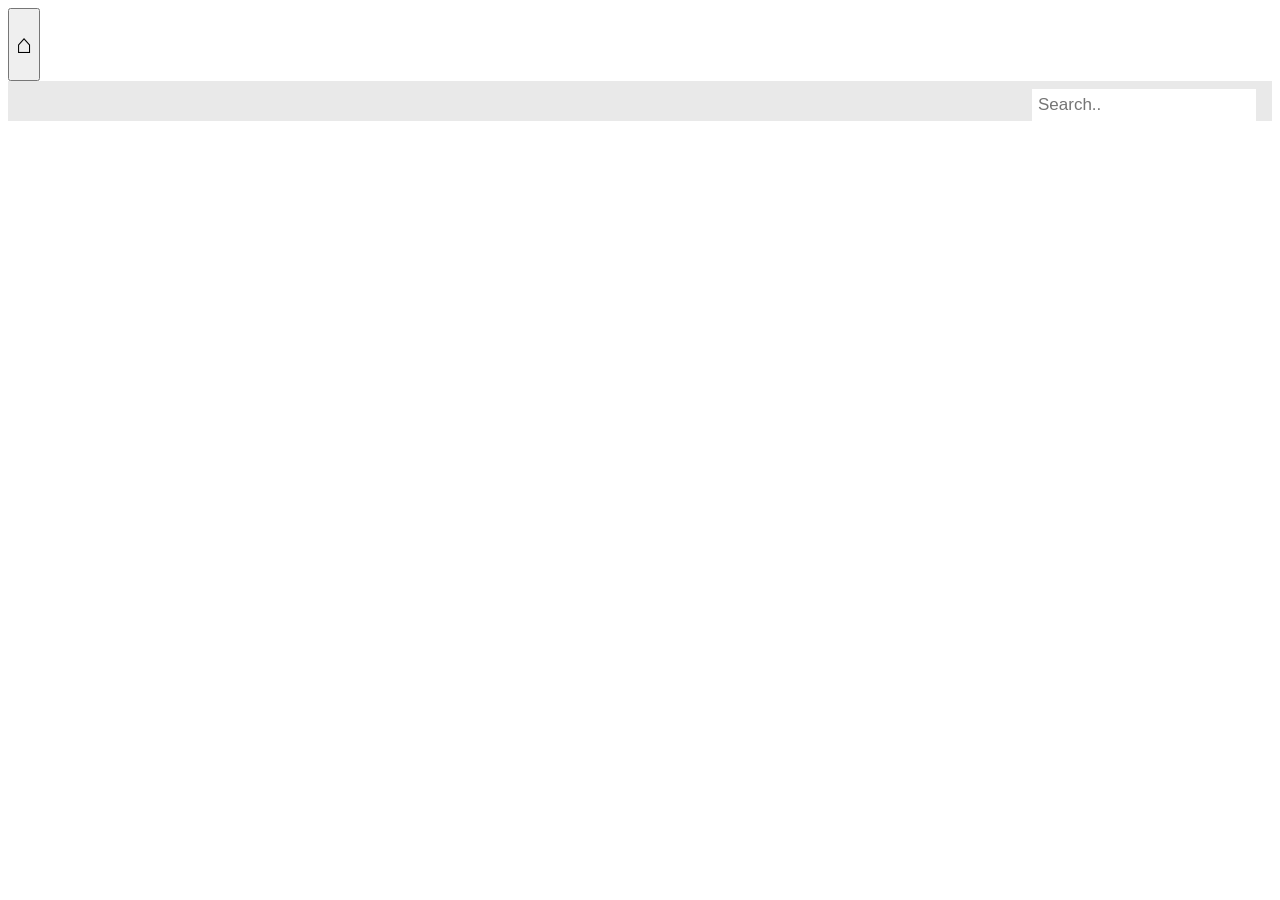
==== en-US.html @ a8b76ffd "Remove navigation links from topnav Removed navigation links for Home, About, and Contact." ====
<!DOCTYPE html>
<html lang="en">
<head>
  <meta charset="UTF-8">
  <title>Library Site</title>
  <link rel="stylesheet" href="style2.css">
</head>
<body>

  <a href="https://thecoolgeek1000.github.io" style="text-decoration: none;">
    <button class="favorite styled" type="button"><h1>&#8962;</h1></button>
</a>

  <div class="topnav">
  <input type="text" placeholder="Search..">
</div>


</body>
</html>
---- style2.css ----
/* Add a black background color to the top navigation bar */
.topnav {
  overflow: hidden;
  background-color: #e9e9e9;
}

/* Style the links inside the navigation bar */
.topnav a {
  float: left;
  display: block;
  color: black;
  text-align: center;
  padding: 14px 16px;
  text-decoration: none;
  font-size: 17px;
}

/* Change the color of links on hover */
.topnav a:hover {
  background-color: #ddd;
  color: black;
}

/* Style the "active" element to highlight the current page */
.topnav a.active {
  background-color: #2196F3;
  color: white;
}

/* Style the search box inside the navigation bar */
.topnav input[type=text] {
  float: right;
  padding: 6px;
  border: none;
  margin-top: 8px;
  margin-right: 16px;
  font-size: 17px;
}

/* When the screen is less than 600px wide, stack the links and the search field vertically instead of horizontally */
@media screen and (max-width: 600px) {
  .topnav a, .topnav input[type=text] {
    float: none;
    display: block;
    text-align: left;
    width: 100%;
    margin: 0;
    padding: 14px;
  }
  .topnav input[type=text] {
    border: 1px solid #ccc;
  }
}
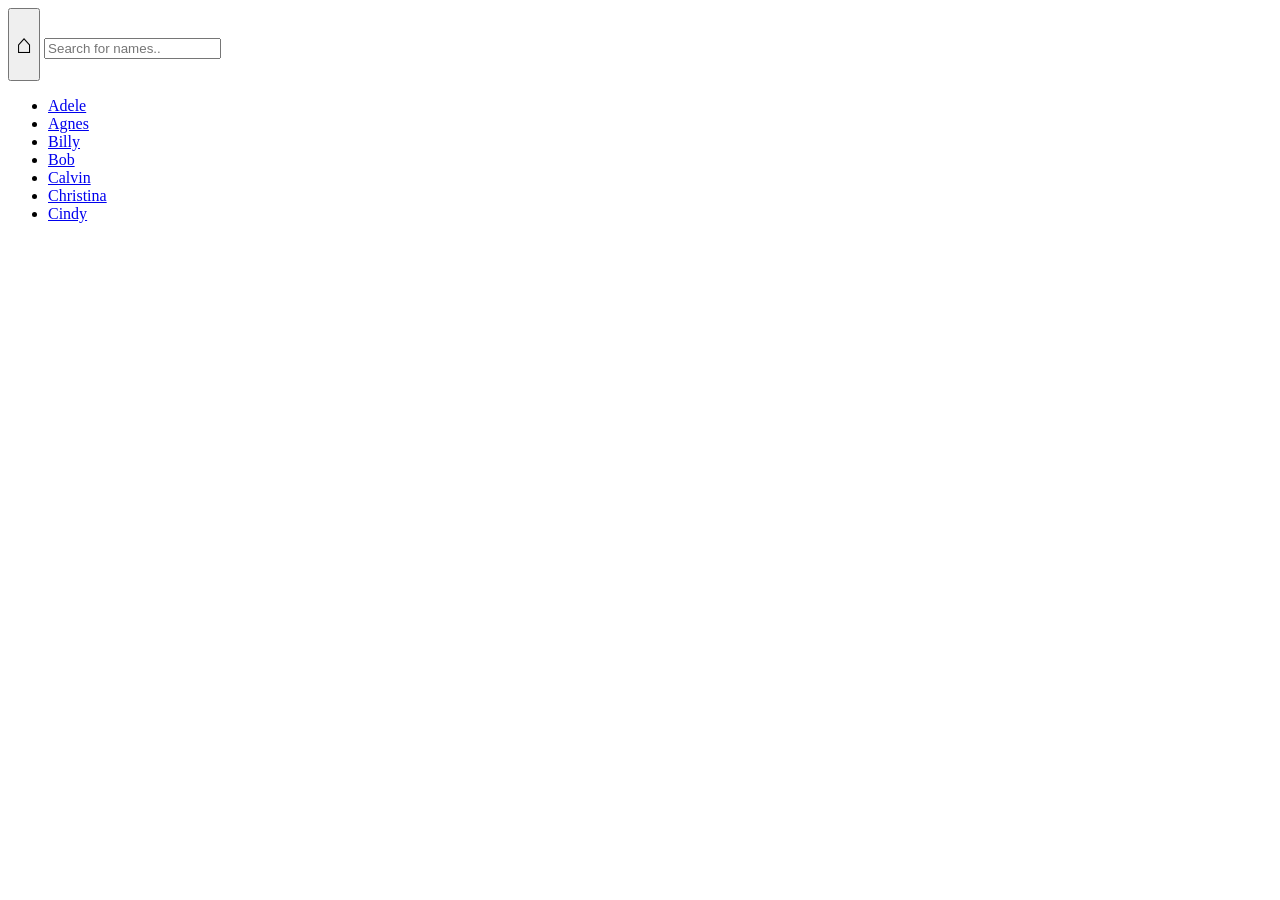
==== commit 6f87eb69: "Add search input and list of names to en-US.html" ====
--- a/en-US.html
+++ b/en-US.html
@@ -11,9 +11,19 @@
     <button class="favorite styled" type="button"><h1>&#8962;</h1></button>
 </a>
 
-  <div class="topnav">
-  <input type="text" placeholder="Search..">
-</div>
+<input type="text" id="myInput" onkeyup="myFunction()" placeholder="Search for names..">
+
+<ul id="myUL">
+  <li><a href="#">Adele</a></li>
+  <li><a href="#">Agnes</a></li>
+
+  <li><a href="#">Billy</a></li>
+  <li><a href="#">Bob</a></li>
+
+  <li><a href="#">Calvin</a></li>
+  <li><a href="#">Christina</a></li>
+  <li><a href="#">Cindy</a></li>
+</ul>
 
 
 </body>
--- a/style2.css
+++ b/style2.css
@@ -29,7 +29,7 @@
 
 /* Style the search box inside the navigation bar */
 .topnav input[type=text] {
-  float: right;
+  float: left;
   padding: 6px;
   border: none;
   margin-top: 8px;
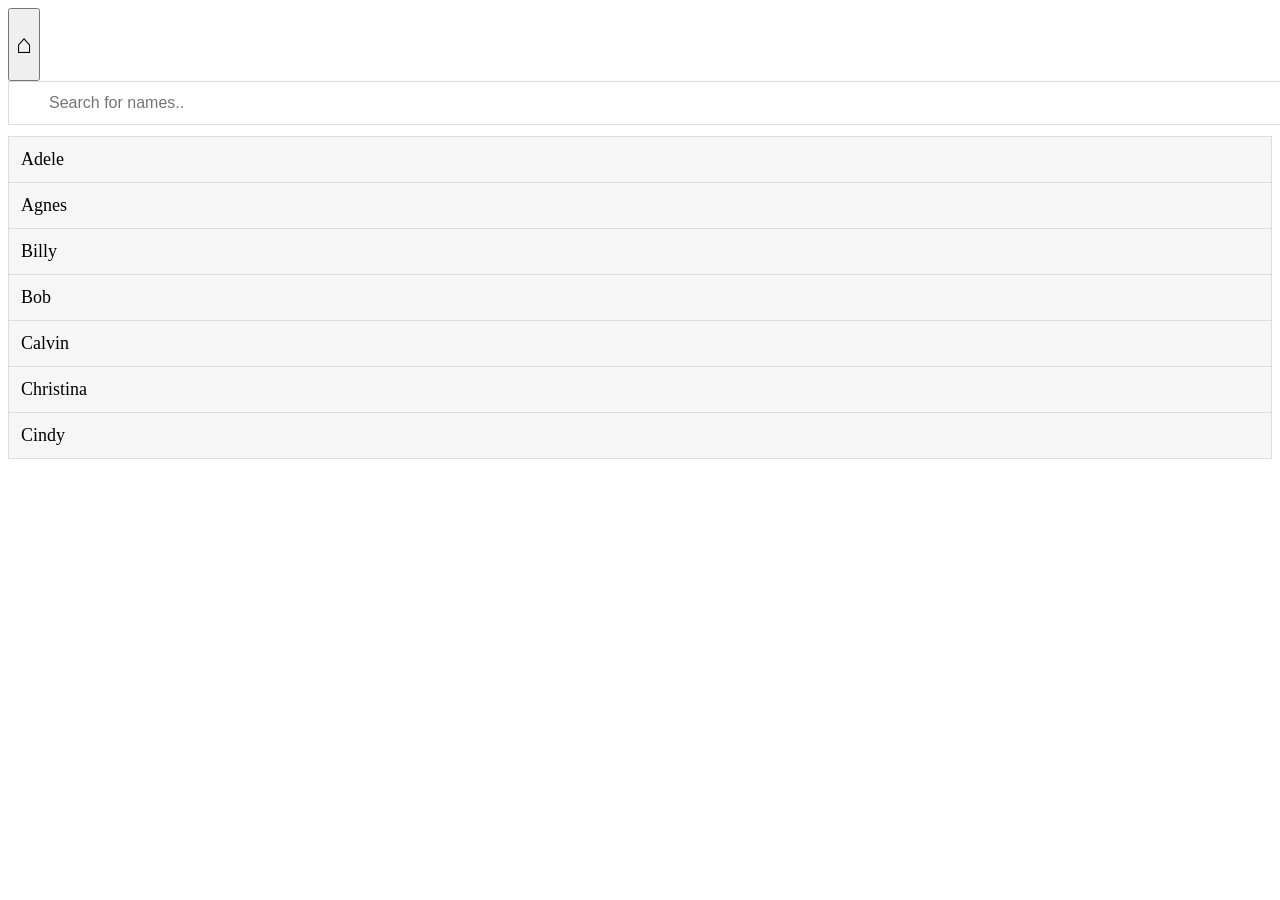
==== commit 417ca0cd: "Update en-US.html" ====
--- a/en-US.html
+++ b/en-US.html
@@ -11,6 +11,8 @@
     <button class="favorite styled" type="button"><h1>&#8962;</h1></button>
 </a>
 
+<script src="script.js" defer></script>
+  
 <input type="text" id="myInput" onkeyup="myFunction()" placeholder="Search for names..">
 
 <ul id="myUL">
--- a/style2.css
+++ b/style2.css
@@ -1,53 +1,32 @@
-/* Add a black background color to the top navigation bar */
-.topnav {
-  overflow: hidden;
-  background-color: #e9e9e9;
+#myInput {
+  background-image: url('/css/searchicon.png'); /* Add a search icon to input */
+  background-position: 10px 12px; /* Position the search icon */
+  background-repeat: no-repeat; /* Do not repeat the icon image */
+  width: 100%; /* Full-width */
+  font-size: 16px; /* Increase font-size */
+  padding: 12px 20px 12px 40px; /* Add some padding */
+  border: 1px solid #ddd; /* Add a grey border */
+  margin-bottom: 12px; /* Add some space below the input */
 }
 
-/* Style the links inside the navigation bar */
-.topnav a {
-  float: left;
-  display: block;
-  color: black;
-  text-align: center;
-  padding: 14px 16px;
-  text-decoration: none;
-  font-size: 17px;
+#myUL {
+  /* Remove default list styling */
+  list-style-type: none;
+  padding: 0;
+  margin: 0;
 }
 
-/* Change the color of links on hover */
-.topnav a:hover {
-  background-color: #ddd;
-  color: black;
+#myUL li a {
+  border: 1px solid #ddd; /* Add a border to all links */
+  margin-top: -1px; /* Prevent double borders */
+  background-color: #f6f6f6; /* Grey background color */
+  padding: 12px; /* Add some padding */
+  text-decoration: none; /* Remove default text underline */
+  font-size: 18px; /* Increase the font-size */
+  color: black; /* Add a black text color */
+  display: block; /* Make it into a block element to fill the whole list */
 }
 
-/* Style the "active" element to highlight the current page */
-.topnav a.active {
-  background-color: #2196F3;
-  color: white;
+#myUL li a:hover:not(.header) {
+  background-color: #eee; /* Add a hover effect to all links, except for headers */
 }
-
-/* Style the search box inside the navigation bar */
-.topnav input[type=text] {
-  float: left;
-  padding: 6px;
-  border: none;
-  margin-top: 8px;
-  margin-right: 16px;
-  font-size: 17px;
-}
-
-/* When the screen is less than 600px wide, stack the links and the search field vertically instead of horizontally */
-@media screen and (max-width: 600px) {
-  .topnav a, .topnav input[type=text] {
-    float: none;
-    display: block;
-    text-align: left;
-    width: 100%;
-    margin: 0;
-    padding: 14px;
-  }
-  .topnav input[type=text] {
-    border: 1px solid #ccc;
-  }
-}
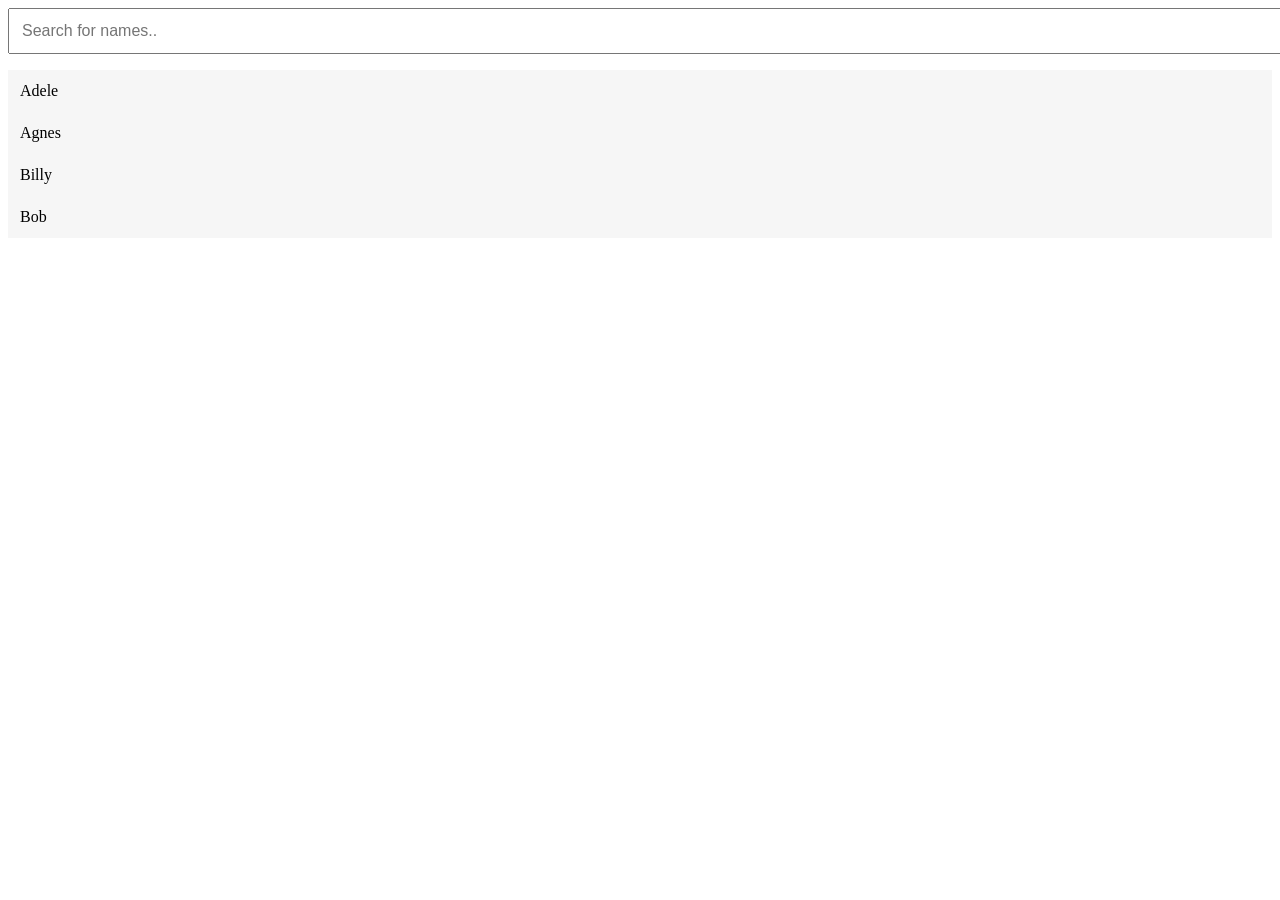
==== commit 836e508d: "Update en-US.html" ====
--- a/en-US.html
+++ b/en-US.html
@@ -1,32 +1,53 @@
+<!-- 1. THE FRAMEWORK -->
+<!-- This tells the browser: "Hey, I am a webpage!" -->
 <!DOCTYPE html>
-<html lang="en">
+<html>
 <head>
-  <meta charset="UTF-8">
-  <title>Library Site</title>
-  <link rel="stylesheet" href="style2.css">
+    
+    <!-- 2. THE PAINT & DECORATION (CSS) -->
+    <!-- All of your styling goes right here inside these two tags -->
+    <style>
+        /* Your CSS styling rules live inside here */
+        #myInput { width: 100%; font-size: 16px; padding: 12px; }
+        #myUL { list-style-type: none; padding: 0; }
+        #myUL li a { display: block; padding: 12px; background: #f6f6f6; color: black; text-decoration: none; }
+        #myUL li a:hover { background: #eee; }
+    </style>
+
 </head>
 <body>
 
-  <a href="https://thecoolgeek1000.github.io" style="text-decoration: none;">
-    <button class="favorite styled" type="button"><h1>&#8962;</h1></button>
-</a>
+    <!-- 3. THE FURNITURE (HTML) -->
+    <!-- This is the actual text and search bar people see on the screen -->
+    <input type="text" id="myInput" onkeyup="myFunction()" placeholder="Search for names..">
 
-<script src="script.js" defer></script>
-  
-<input type="text" id="myInput" onkeyup="myFunction()" placeholder="Search for names..">
+    <ul id="myUL">
+        <li><a href="#">Adele</a></li>
+        <li><a href="#">Agnes</a></li>
+        <li><a href="#">Billy</a></li>
+        <li><a href="#">Bob</a></li>
+    </ul>
 
-<ul id="myUL">
-  <li><a href="#">Adele</a></li>
-  <li><a href="#">Agnes</a></li>
+    <!-- 4. THE ELECTRICITY & PLUMBING (JavaScript) -->
+    <!-- This makes the search bar actually DO something when you type -->
+    <script>
+        function myFunction() {
+            var input = document.getElementById('myInput');
+            var filter = input.value.toUpperCase();
+            var ul = document.getElementById("myUL");
+            var li = ul.getElementsByTagName('li');
 
-  <li><a href="#">Billy</a></li>
-  <li><a href="#">Bob</a></li>
-
-  <li><a href="#">Calvin</a></li>
-  <li><a href="#">Christina</a></li>
-  <li><a href="#">Cindy</a></li>
-</ul>
-
+            for (var i = 0; i < li.length; i++) {
+                var a = li[i].getElementsByTagName("a")[0];
+                var txtValue = a.textContent || a.innerText;
+                if (txtValue.toUpperCase().indexOf(filter) > -1) {
+                    li[i].style.display = "";
+                } else {
+                    li[i].style.display = "none";
+                }
+            }
+        }
+    </script>
 
 </body>
 </html>
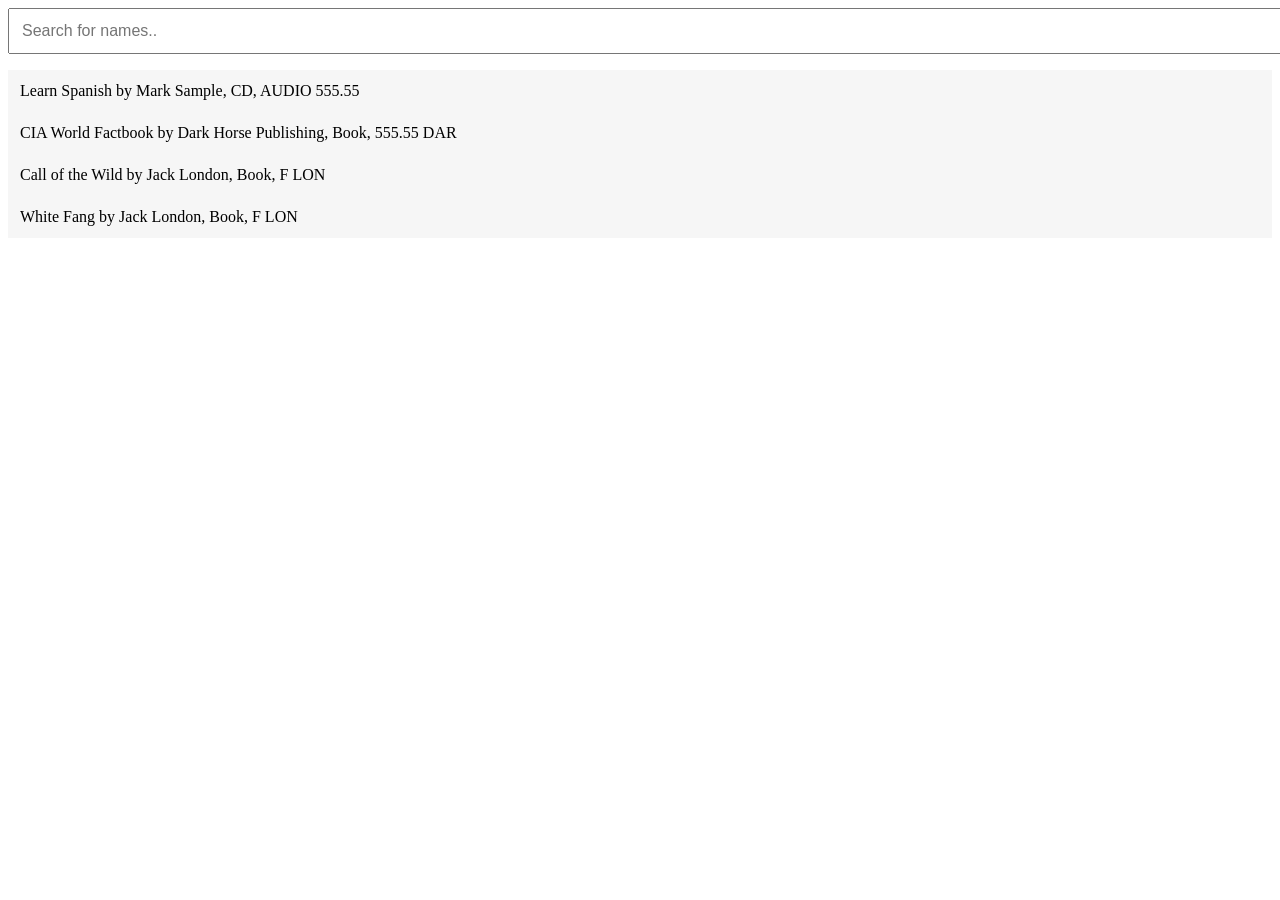
==== commit 6ec4247d: "Add book entries to the search list Added new book entries to the list in en-US.html." ====
--- a/en-US.html
+++ b/en-US.html
@@ -22,10 +22,10 @@
     <input type="text" id="myInput" onkeyup="myFunction()" placeholder="Search for names..">
 
     <ul id="myUL">
-        <li><a href="#">Adele</a></li>
-        <li><a href="#">Agnes</a></li>
-        <li><a href="#">Billy</a></li>
-        <li><a href="#">Bob</a></li>
+        <li><a href="#">Learn Spanish by Mark Sample, CD, AUDIO 555.55</a></li>
+        <li><a href="#">CIA World Factbook by Dark Horse Publishing, Book, 555.55 DAR</a></li>
+        <li><a href="#">Call of the Wild by Jack London, Book, F LON</a></li>
+        <li><a href="#">White Fang by Jack London, Book, F LON</a></li>
     </ul>
 
     <!-- 4. THE ELECTRICITY & PLUMBING (JavaScript) -->
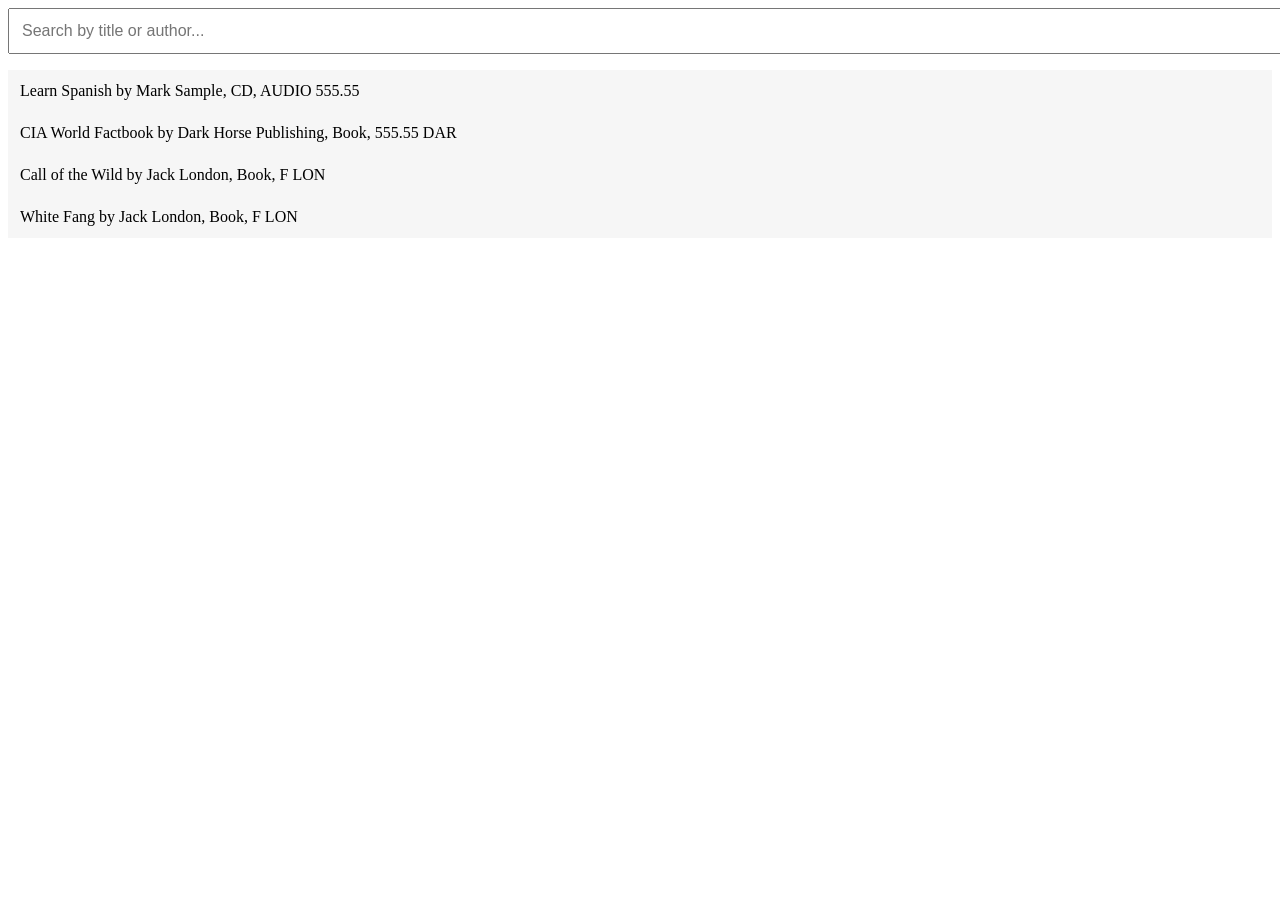
==== commit 2bf46a99: "Update search placeholder text in input field" ====
--- a/en-US.html
+++ b/en-US.html
@@ -19,7 +19,7 @@
 
     <!-- 3. THE FURNITURE (HTML) -->
     <!-- This is the actual text and search bar people see on the screen -->
-    <input type="text" id="myInput" onkeyup="myFunction()" placeholder="Search for names..">
+    <input type="text" id="myInput" onkeyup="myFunction()" placeholder="Search by title or author...">
 
     <ul id="myUL">
         <li><a href="#">Learn Spanish by Mark Sample, CD, AUDIO 555.55</a></li>
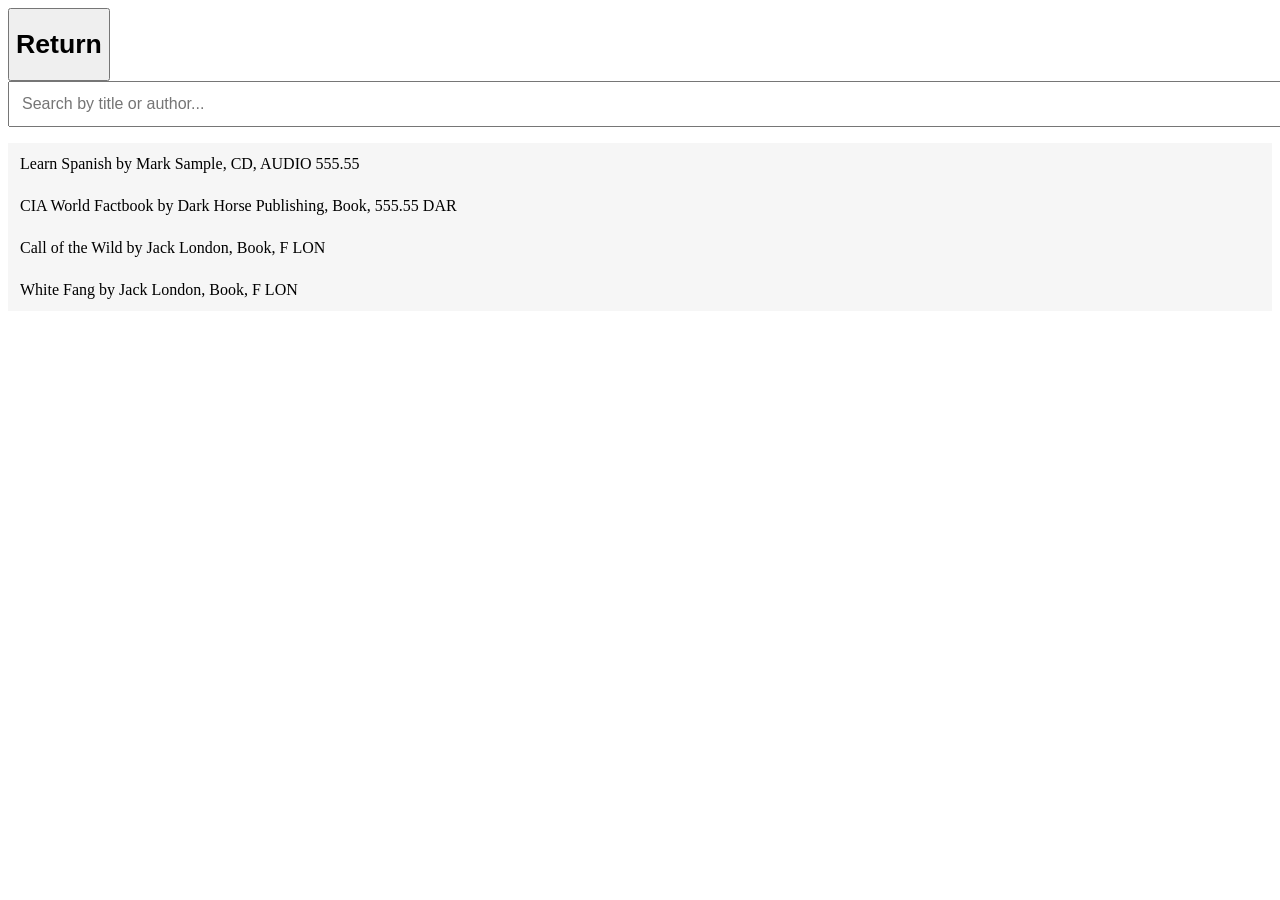
==== commit 75e5fd84: "Add return button linking to external site" ====
--- a/en-US.html
+++ b/en-US.html
@@ -3,7 +3,9 @@
 <!DOCTYPE html>
 <html>
 <head>
-    
+    <a href="https://thecoolgeek1000.github.io" style="text-decoration: none;">
+    <button class="favorite styled" type="button"><h1>Return</h1></button>
+</a>
     <!-- 2. THE PAINT & DECORATION (CSS) -->
     <!-- All of your styling goes right here inside these two tags -->
     <style>
